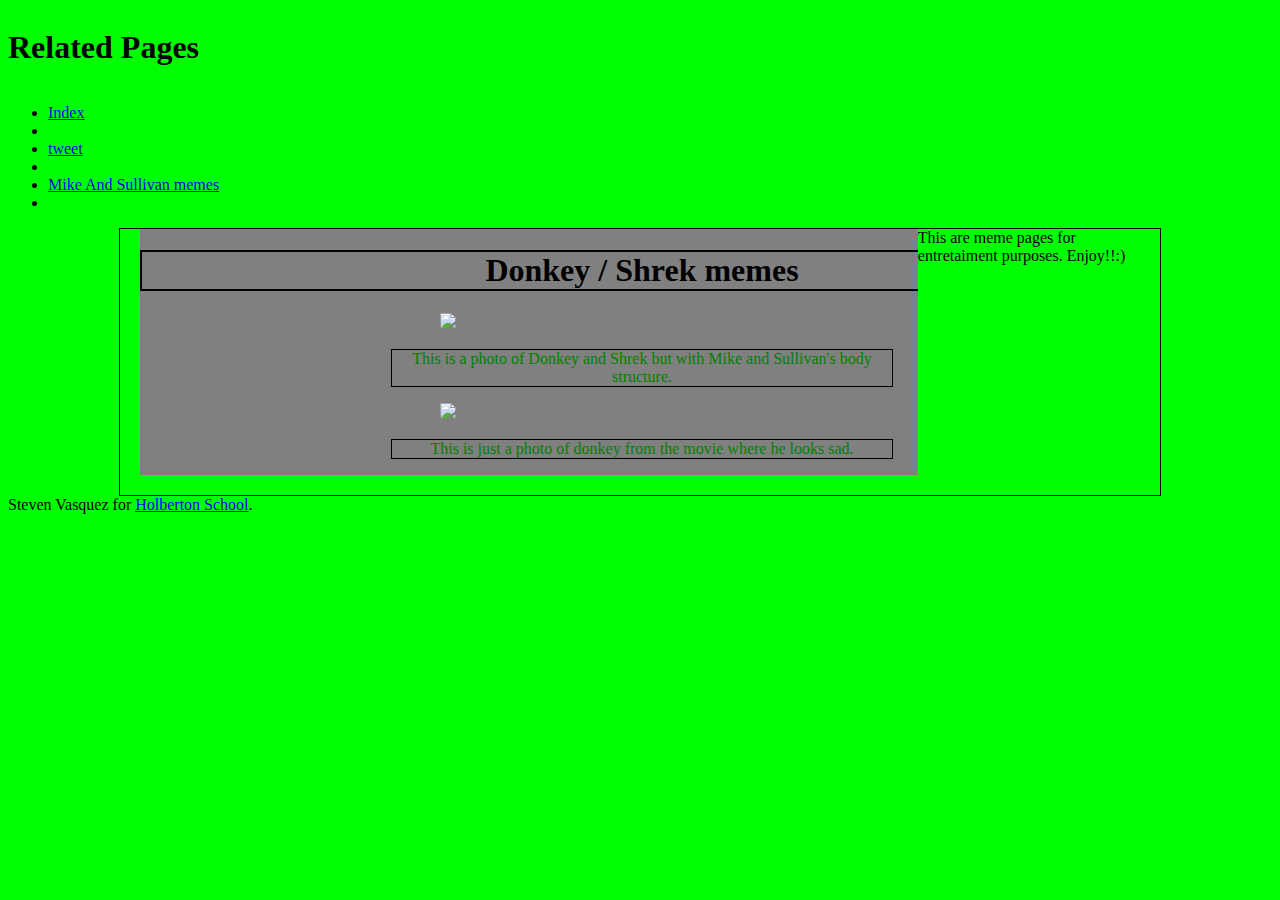
==== Donkeyshrek.html @ 633d3f02 "Add files via upload" ====
<!DOCTYPE html>
<html>
 <head>
   <link href="https://apply.holbertonschool.com/level2/school.css" rel="stylesheet">
    <link href="style1.css" rel="stylesheet">
 </head>
  <body>
    <h1>Related Pages</h1>
    <header>
      <ul>
        <li><a href="link">Index</a><li>
       <li><a href="link">tweet</a><li>
        <li><a href="link">Mike And Sullivan memes</a><li> 
      </ul>
    </header>
    <main>
      <article> <h1 id="title"> Donkey / Shrek memes</h1>
      <img src="http://images7.memedroid.com/images/UPLOADED813/5df407be5fba3.jpeg"
           class="resize"
         </a>
      <p> This is a photo of Donkey and Shrek but with Mike and Sullivan's body structure.</p>
      <img src="https://i.kym-cdn.com/entries/icons/original/000/040/002/cover2.jpg" class="scndresize"</a>
      <p>This is just a photo of donkey from the movie where he looks sad.</p></article>
      <aside>This are meme pages for entretaiment purposes. Enjoy!!:)</aside>
    </main>
     <footer>Steven Vasquez for <a href="https://apply.holbertonschool.com"
target="_blank">Holberton School</a>.</footer>
 </body>
</html>
---- style1.css ----
main{
  display: flex;
  flex-direction: row;
  flex: auto;
  border: 1px solid black;
  padding:0 20px 20px 20px;
  margin: 0 auto;
  width:1000px;
}

body{
  display: flex;
  flex-direction: column;
  background-color: lime;
}
article{
  flex: 7;
  overflow-y:auto;
  background-color: grey;

}
aside{
  flex: 2;
  overflow-y: auto;
}

.resize{
  width: 400px;
  height: auto;
  margin-top: 0;
  justify-content: center;
  padding-left: 300px;
}
#title{
 border: 2px solid black;
  heigth: 200px;
  width: 1000px;
  text-align: center;
}
.scndresize{
  width: 400px;
  height: auto;
  margin-top: 0;
  padding-left: 300px;
  
}
p{
  color: green;
  width: 500px;
  border: 1px solid black; 
  text-align: center;
  transform: translate(50%);
}
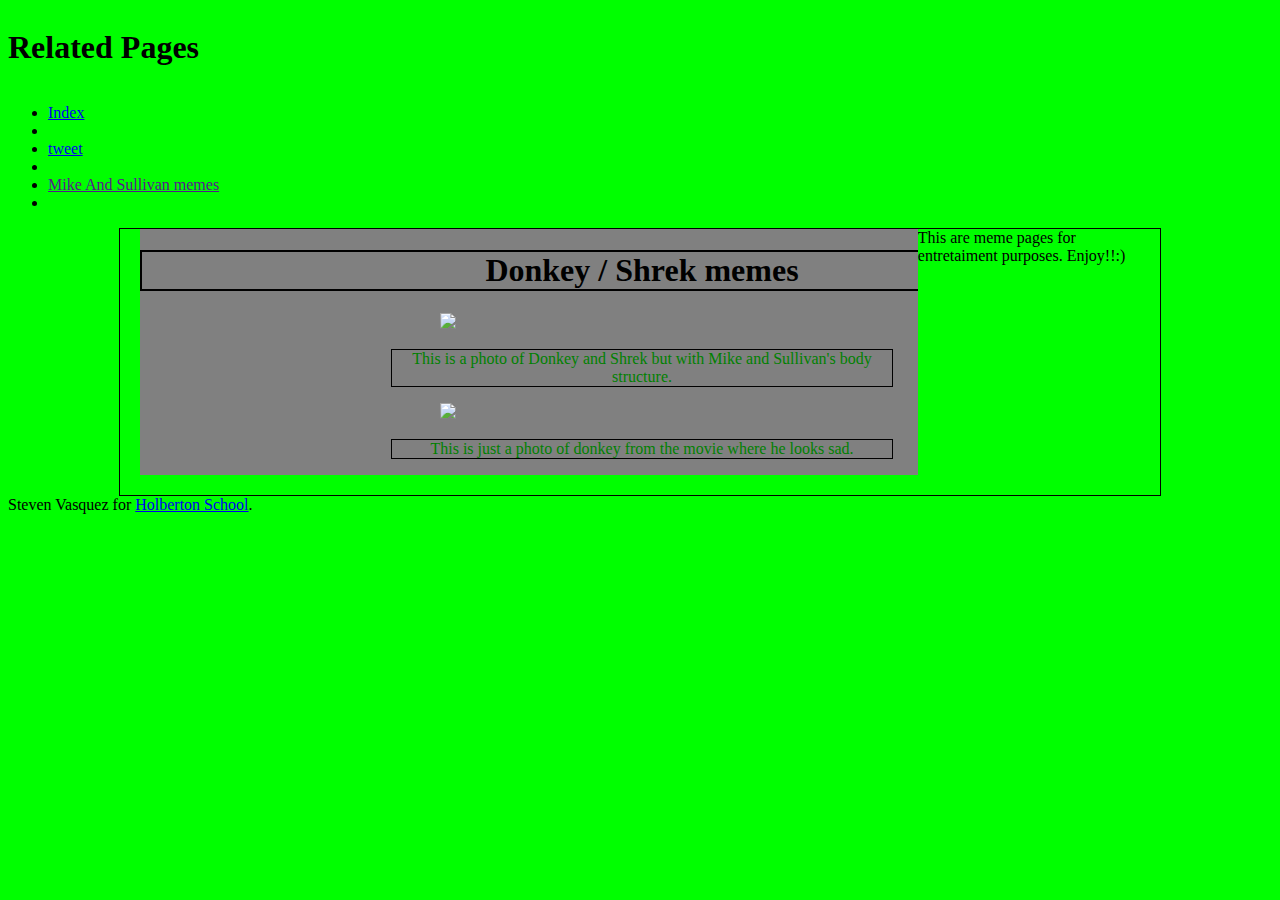
==== commit 645d98bd: "Update Donkeyshrek.html" ====
--- a/Donkeyshrek.html
+++ b/Donkeyshrek.html
@@ -8,9 +8,9 @@
     <h1>Related Pages</h1>
     <header>
       <ul>
-        <li><a href="link">Index</a><li>
-       <li><a href="link">tweet</a><li>
-        <li><a href="link">Mike And Sullivan memes</a><li> 
+        <li><a href="https://vstexn.github.io/">Index</a><li>
+       <li><a href="https://vstexn.github.io/Tweets.html">tweet</a><li>
+        <li><a href="">Mike And Sullivan memes</a><li> 
       </ul>
     </header>
     <main>
@@ -26,4 +26,4 @@
      <footer>Steven Vasquez for <a href="https://apply.holbertonschool.com"
 target="_blank">Holberton School</a>.</footer>
  </body>
-</html>+</html>
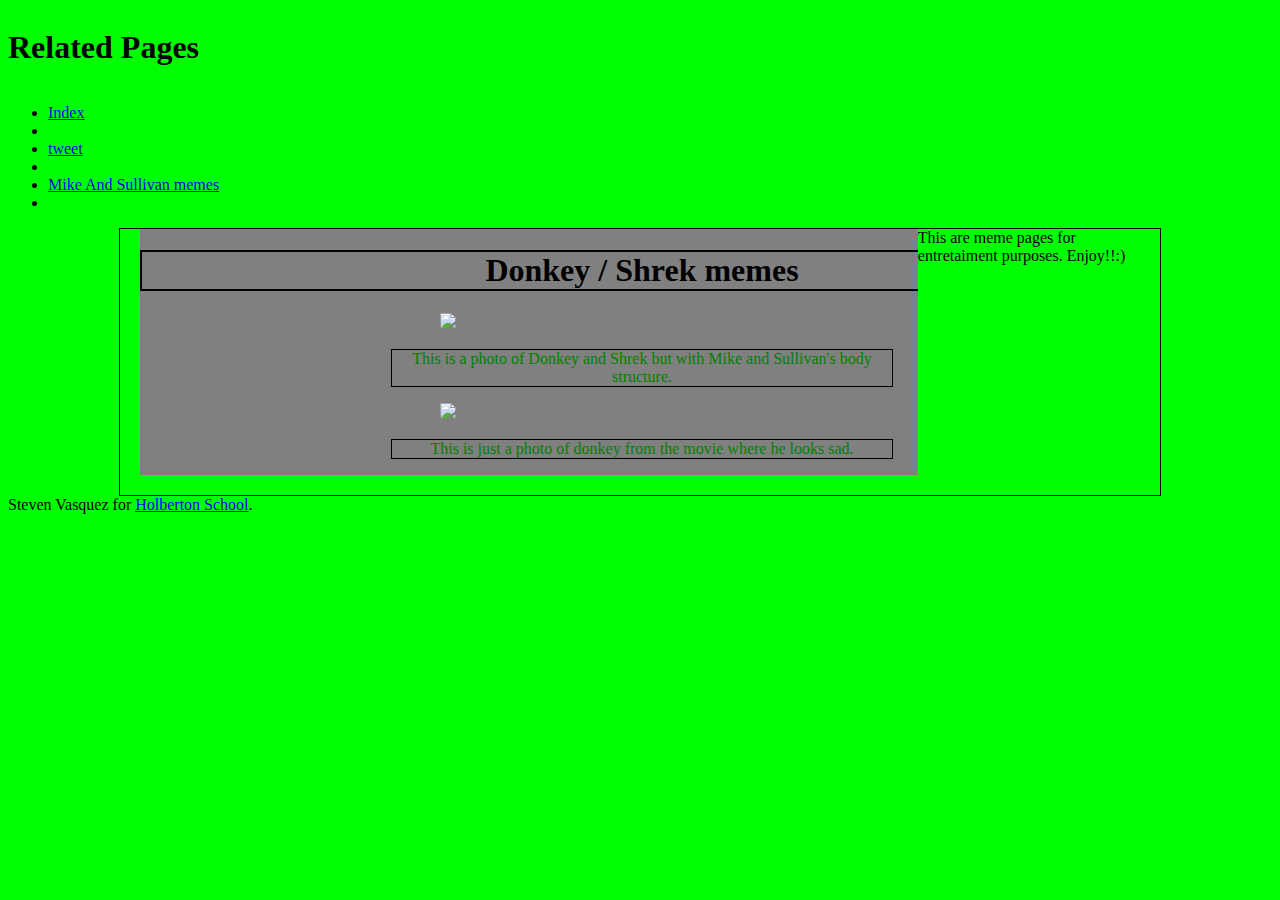
==== commit 65260acd: "Update Donkeyshrek.html" ====
--- a/Donkeyshrek.html
+++ b/Donkeyshrek.html
@@ -10,7 +10,7 @@
       <ul>
         <li><a href="https://vstexn.github.io/">Index</a><li>
        <li><a href="https://vstexn.github.io/Tweets.html">tweet</a><li>
-        <li><a href="">Mike And Sullivan memes</a><li> 
+        <li><a href="Vstexn.github.io/MikenSullvan.html">Mike And Sullivan memes</a><li> 
       </ul>
     </header>
     <main>
